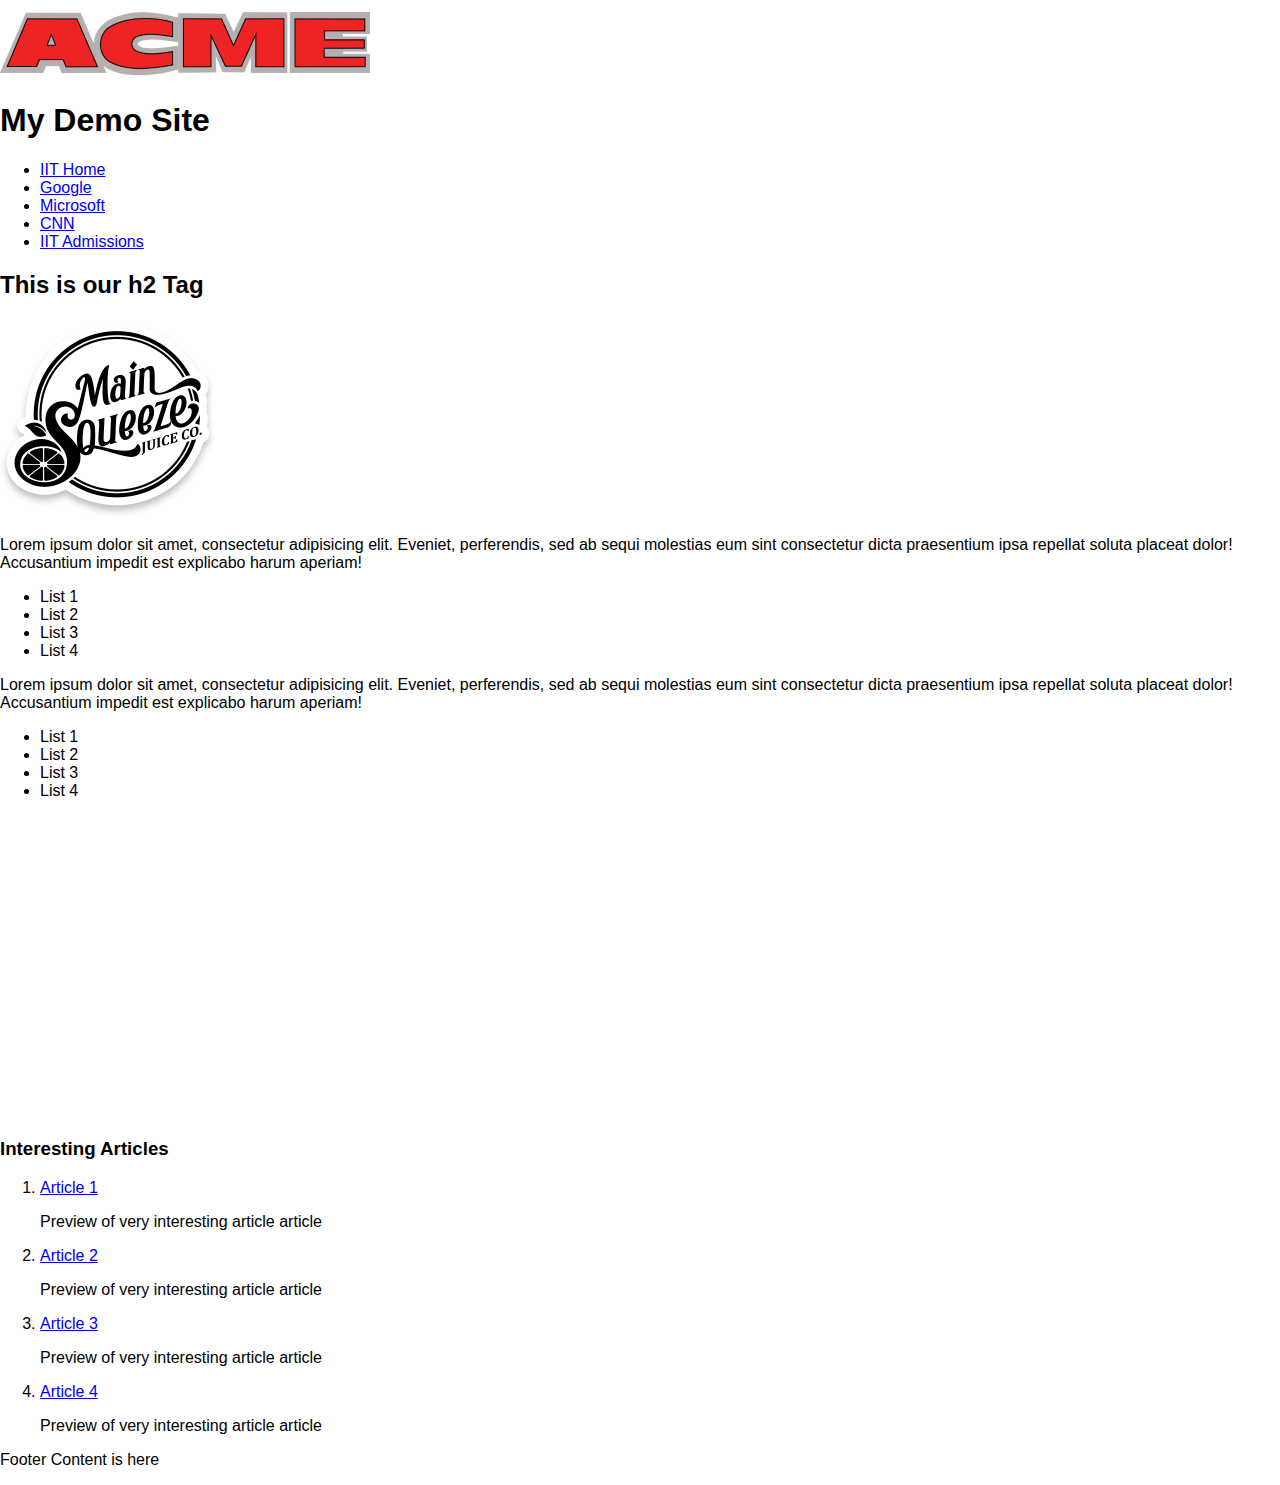
==== index.html @ 9646341b "Rename index (1).html to index.html" ====
<!DOCTYPE html>
<html lang="en">

<head>
  <meta charset="utf-8">
  <title>Style This HTML Lab</title>
  <link href='https://fonts.googleapis.com/css?family=Devonshire' rel='stylesheet' type='text/css'>
  <link rel="stylesheet" href="css/style.css">
  <link rel="stylesheet" type="text/css" href="css/normalize.css">
</head>

<body>
  <div id="page-wrapper">
    <header id="header">
      <a id="logo1" href="index.html"><img src="images/logo3.png" alt="Acme logo, large and in red"></a>
      <h1>My Demo Site</h1>
    </header>
    <nav id="main-nav">
      <ul>
        <li><a href="http://www.iit.edu">IIT Home</a></li>
        <li><a href="http://www.google.com">Google</a></li>
        <li><a href="http://www.microsoft.com">Microsoft</a></li>
        <li><a href="http://www.cnn.com">CNN</a></li>
        <li><a href="http://admissions.iit.edu">IIT Admissions</a></li>
      </ul>
    </nav>
    <main id="content-wrapper">
      <div id="main-content">
        <h2><strong>This is our h2 Tag</strong></h2>
        <img class="image-r" src="images/main.png" alt="Logo for Main Squeeze Juice Company in black and white">
        <p>Lorem ipsum dolor sit amet, consectetur adipisicing elit. Eveniet, perferendis, sed ab sequi molestias eum sint consectetur dicta praesentium ipsa repellat soluta placeat dolor! Accusantium impedit est explicabo harum aperiam!</p>
        <ul>
          <li>List 1</li>
          <li>List 2</li>
          <li>List 3</li>
          <li>List 4</li>
        </ul>
        <p>Lorem ipsum dolor sit amet, consectetur adipisicing elit. Eveniet, perferendis, sed ab sequi molestias eum sint consectetur dicta praesentium ipsa repellat soluta placeat dolor! Accusantium impedit est explicabo harum aperiam!</p>
        <ul>
          <li>List 1</li>
          <li>List 2</li>
          <li>List 3</li>
          <li>List 4</li>
        </ul>
        <div id="center">
          <iframe width="400" height="300" src="https://www.youtube.com/embed/-jn9aaNn8_I?si=D1HhLAWQ5awY9BfU" frameborder="0" allowfullscreen></iframe>
        </div>
      </div>
      <aside id="side-content">
        <h3>Interesting Articles</h3>
        <ol>
          <li><a href="#">Article 1</a>
            <p>Preview of very interesting article article</p>
          </li>
          <li><a href="#">Article 2</a>
            <p>Preview of very interesting article article</p>
          </li>
          <li><a href="#">Article 3</a>
            <p>Preview of very interesting article article</p>
          </li>
          <li><a href="#">Article 4</a>
            <p>Preview of very interesting article article</p>
          </li>
        </ol>
      </aside>
    </main>
    <footer id="footer">
      <p>Footer Content is here</p>
    </footer>
  </div>
</body>

</html>
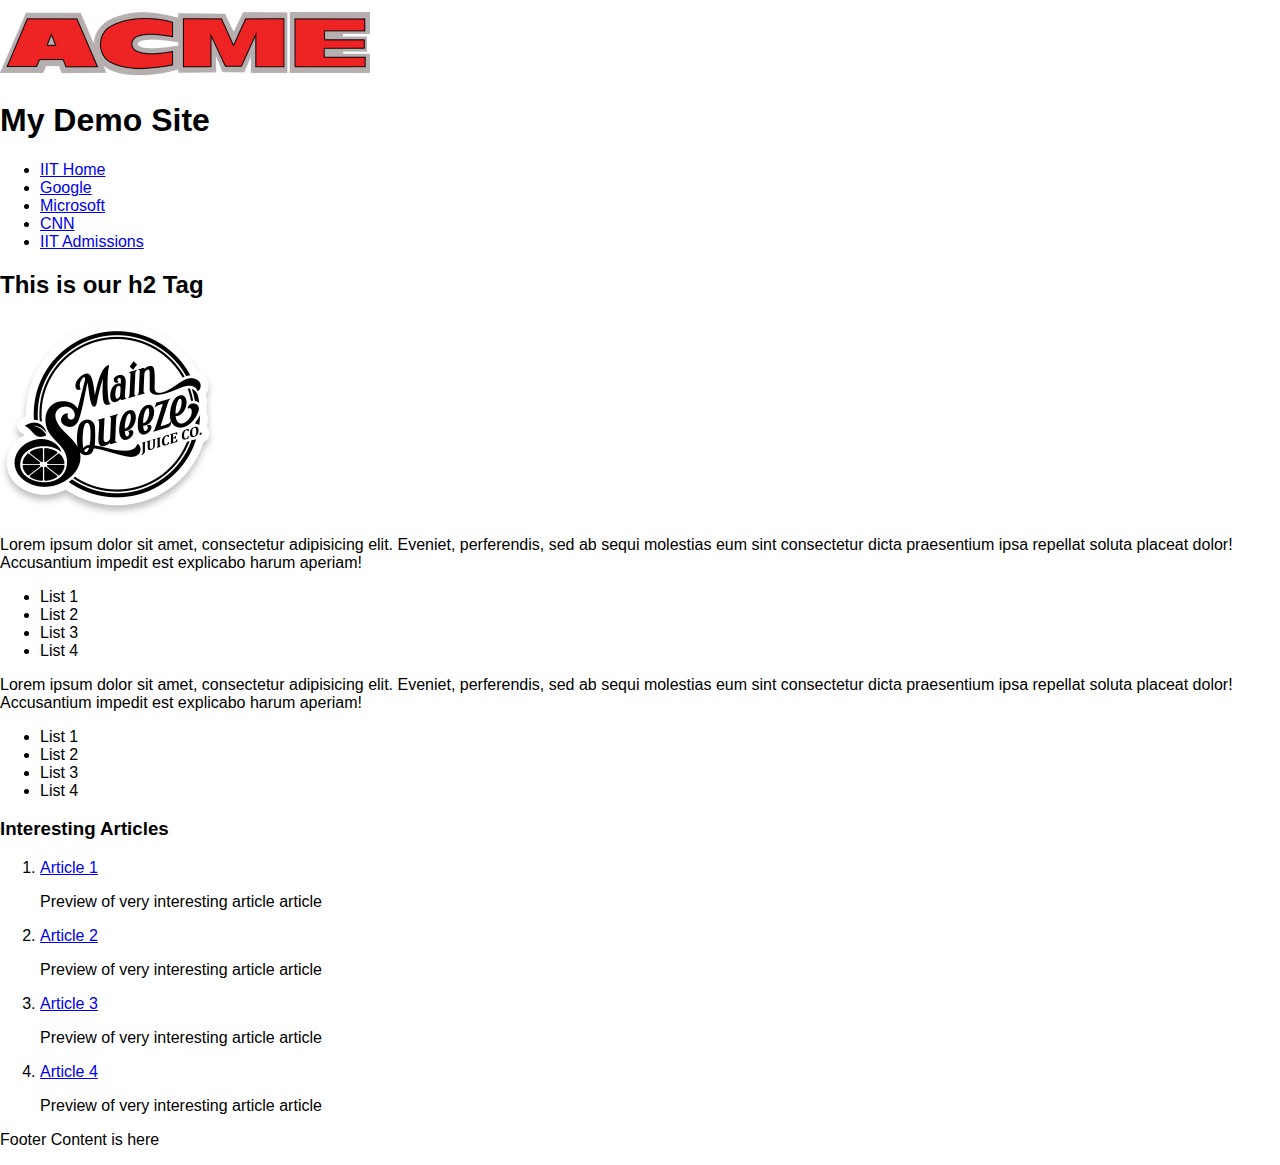
==== commit ae445a36: "Update index.html" ====
--- a/index.html
+++ b/index.html
@@ -4,9 +4,9 @@
 <head>
   <meta charset="utf-8">
   <title>Style This HTML Lab</title>
+  <link rel="stylesheet" href="css/normalize.css">
+  <link rel="stylesheet" href="css/style.css">
   <link href='https://fonts.googleapis.com/css?family=Devonshire' rel='stylesheet' type='text/css'>
-  <link rel="stylesheet" href="css/style.css">
-  <link rel="stylesheet" type="text/css" href="css/normalize.css">
 </head>
 
 <body>
@@ -43,7 +43,7 @@
           <li>List 4</li>
         </ul>
         <div id="center">
-          <iframe width="400" height="300" src="https://www.youtube.com/embed/-jn9aaNn8_I?si=D1HhLAWQ5awY9BfU" frameborder="0" allowfullscreen></iframe>
+          
         </div>
       </div>
       <aside id="side-content">
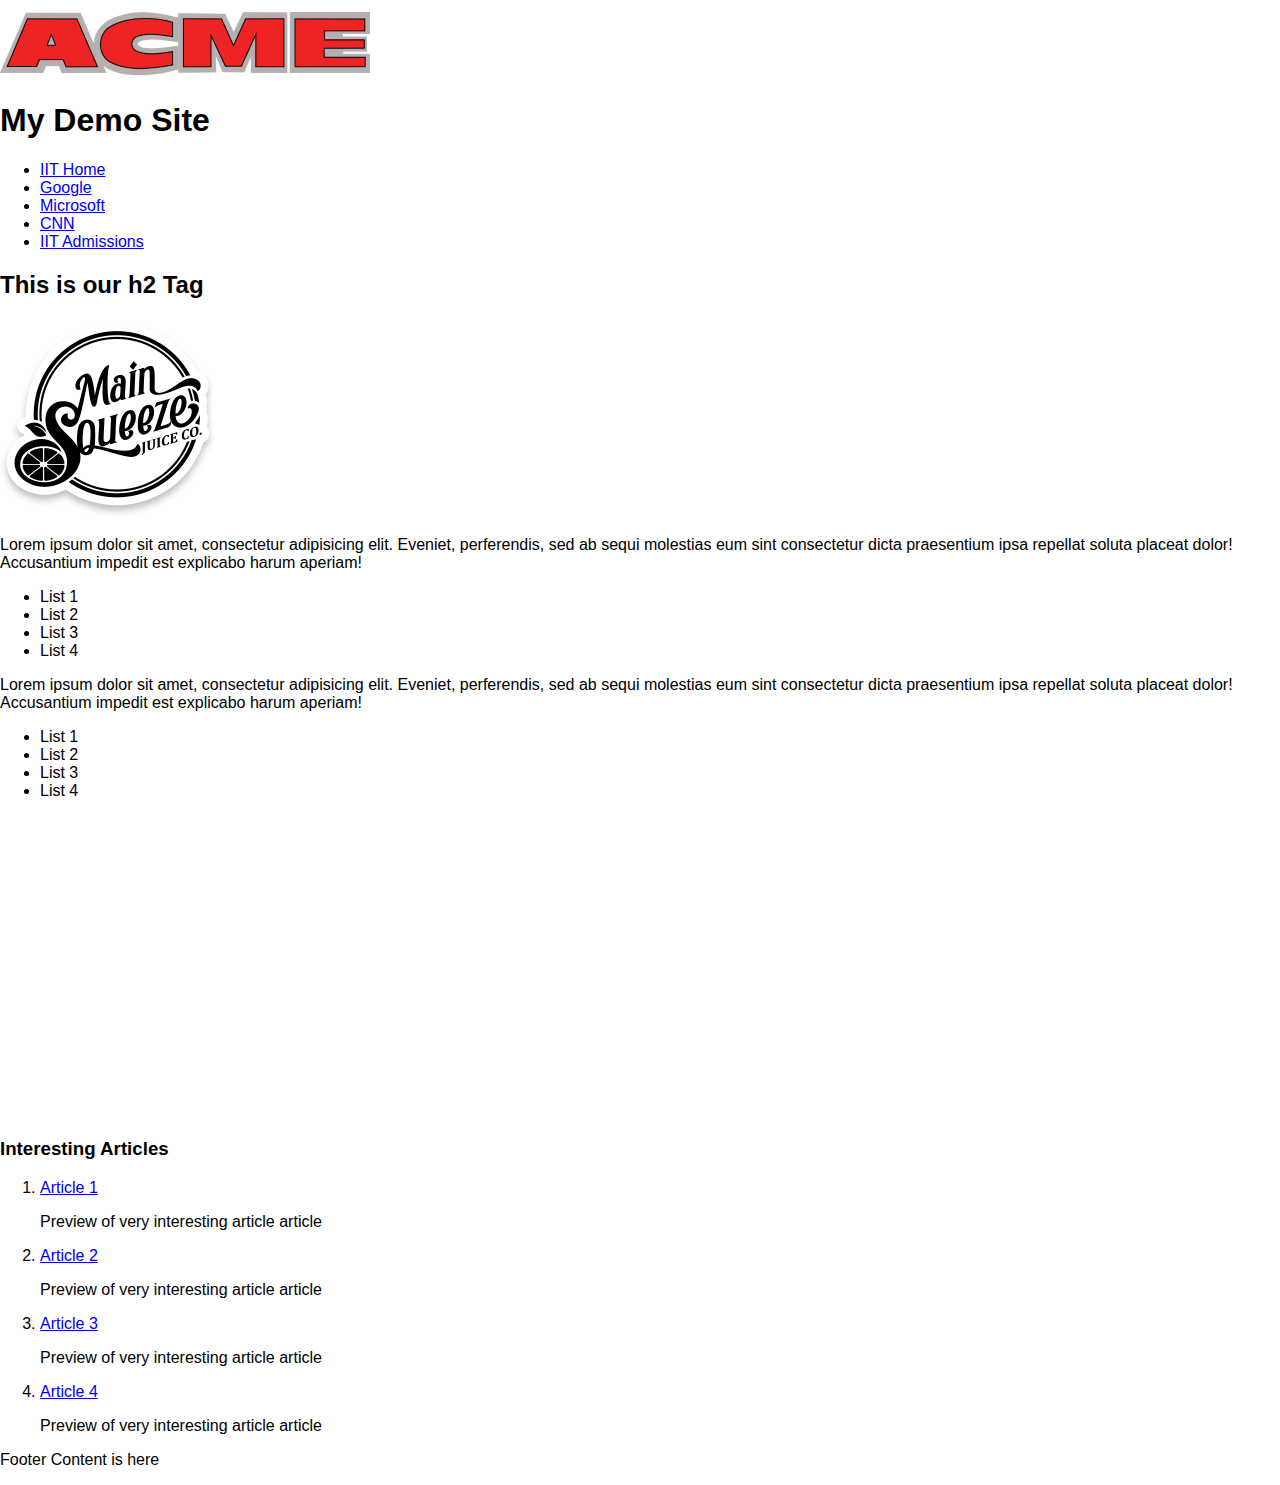
==== commit d205ca0d: "Update index.html" ====
--- a/index.html
+++ b/index.html
@@ -43,7 +43,7 @@
           <li>List 4</li>
         </ul>
         <div id="center">
-          
+          <iframe width="400" height="300" src="https://www.youtube.com/embed/-jn9aaNn8_I?si=D1HhLAWQ5awY9BfU" style="border: none;" allowfullscreen></iframe>
         </div>
       </div>
       <aside id="side-content">
